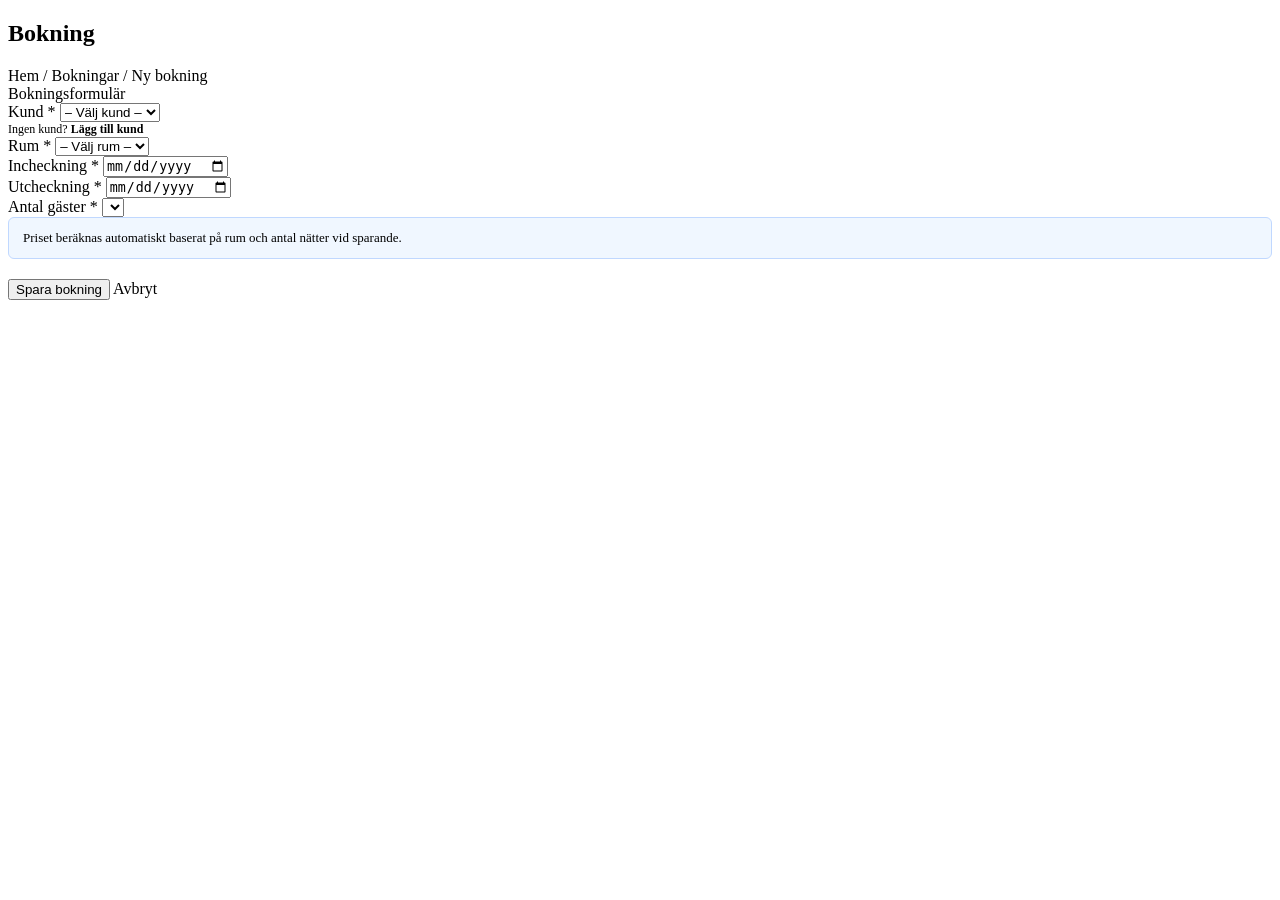
==== src/main/resources/templates/bookings/form.html @ e516f5fc "Initial commit: backend 1 and project setup" ====
<!DOCTYPE html>
<html lang="sv" xmlns:th="http://www.thymeleaf.org">
<head th:replace="~{fragments/layout :: head(${pageTitle})}"><title>Pensionat</title></head>
<body>
<nav th:replace="~{fragments/layout :: navbar}"></nav>

<div class="bk-page-bar">
    <div class="container">
        <h2 th:text="${pageTitle}"><i class="bi bi-calendar-plus me-2"></i>Bokning</h2>
        <div class="bk-breadcrumb">
            <a th:href="@{/}">Hem</a>
            <span class="sep">/</span>
            <a th:href="@{/bookings}">Bokningar</a>
            <span class="sep">/</span>
            <span th:text="${pageTitle}">Ny bokning</span>
        </div>
    </div>
</div>

<main class="container py-4">
    <div class="row justify-content-center">
        <div class="col-md-8 col-lg-7">

            <!-- Error alert -->
            <div class="bk-alert-danger mb-3" th:if="${errorMessage}">
                <i class="bi bi-exclamation-triangle-fill me-2"></i>
                <span th:text="${errorMessage}"></span>
            </div>

            <div class="bk-card">
                <div class="bk-card-header">
                    <i class="bi bi-calendar-check me-2" style="color:var(--bk-blue)"></i>
                    <span th:text="${pageTitle}">Bokningsformulär</span>
                </div>
                <div class="p-4">
                    <form method="post"
                          th:action="${bookingId == null ? '/bookings' : '/bookings/' + bookingId}">

                        <!-- Customer -->
                        <div class="mb-3">
                            <label class="bk-label">
                                <i class="bi bi-person me-1"></i>Kund
                                <span class="text-danger">*</span>
                            </label>
                            <select class="form-select bk-input" name="customerId" required>
                                <option value="">– Välj kund –</option>
                                <option th:each="c : ${customers}"
                                        th:selected="${c.id == selectedCustomerId}"
                                        th:text="${c.fullName + (c.phone != null and !c.phone.isEmpty() ? ' · ' + c.phone : '')}"
                                        th:value="${c.id}"></option>
                            </select>
                            <div class="mt-1" style="font-size:12px; color:var(--bk-text-light)">
                                Ingen kund?
                                <a th:href="@{/customers/new}" style="color:var(--bk-blue); font-weight:700">
                                    Lägg till kund
                                </a>
                            </div>
                        </div>

                        <!-- Room -->
                        <div class="mb-3">
                            <label class="bk-label">
                                <i class="bi bi-door-open me-1"></i>Rum
                                <span class="text-danger">*</span>
                            </label>
                            <select class="form-select bk-input" name="roomId" required>
                                <option value="">– Välj rum –</option>
                                <option th:each="r : ${rooms}"
                                        th:selected="${r.id == selectedRoomId}"
                                        th:text="${'Rum ' + r.roomNumber + ' – ' + r.typeDescription + ' – ' + #numbers.formatDecimal(r.pricePerNight,1,'COMMA',0,'POINT') + ' kr/natt'}"
                                        th:value="${r.id}"></option>
                            </select>
                        </div>

                        <!-- Dates -->
                        <div class="row g-3 mb-3">
                            <div class="col-6">
                                <label class="bk-label">
                                    <i class="bi bi-calendar-arrow-down me-1"></i>Incheckning
                                    <span class="text-danger">*</span>
                                </label>
                                <input class="form-control bk-input" name="checkIn" required
                                       th:value="${selectedCheckIn}" type="date">
                            </div>
                            <div class="col-6">
                                <label class="bk-label">
                                    <i class="bi bi-calendar-arrow-up me-1"></i>Utcheckning
                                    <span class="text-danger">*</span>
                                </label>
                                <input class="form-control bk-input" name="checkOut" required
                                       th:value="${selectedCheckOut}" type="date">
                            </div>
                        </div>

                        <!-- Guests -->
                        <div class="mb-4">
                            <label class="bk-label">
                                <i class="bi bi-people me-1"></i>Antal gäster
                                <span class="text-danger">*</span>
                            </label>
                            <select class="form-select bk-input" name="numberOfGuests" required>
                                <option th:each="n : ${#numbers.sequence(1,4)}"
                                        th:selected="${n == selectedGuests}"
                                        th:text="${n + (n == 1 ? ' gäst' : ' gäster')}"
                                        th:value="${n}"></option>
                            </select>
                        </div>

                        <!-- Info box -->
                        <div style="background:#f0f7ff; border:1px solid #c0d8ff; border-radius:6px; padding:12px 14px; margin-bottom:20px; font-size:13px;">
                            <i class="bi bi-info-circle-fill me-2" style="color:var(--bk-blue)"></i>
                            Priset beräknas automatiskt baserat på rum och antal nätter vid sparande.
                        </div>

                        <div class="d-flex gap-2">
                            <button class="btn btn-bk px-4" type="submit">
                                <i class="bi bi-check-lg me-1"></i>Spara bokning
                            </button>
                            <a class="btn btn-outline-secondary" th:href="@{/bookings}">
                                <i class="bi bi-x me-1"></i>Avbryt
                            </a>
                        </div>
                    </form>
                </div>
            </div>

        </div>
    </div>
</main>

<footer th:replace="~{fragments/layout :: footer}"></footer>
<div th:replace="~{fragments/layout :: scripts}"></div>
</body>
</html>
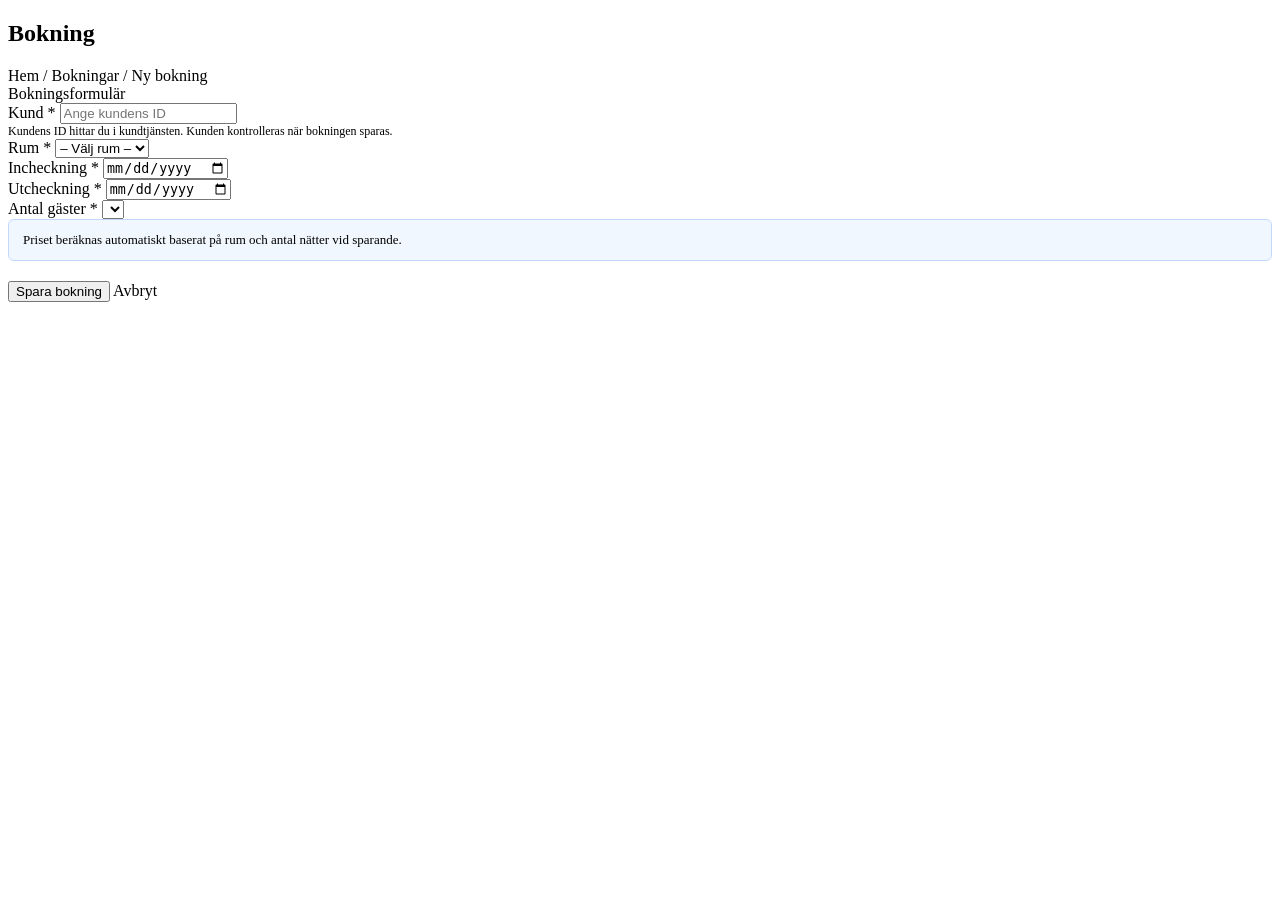
==== commit 73918431: "Refactor: remove Customer entity from booking-service, bookings now only store customerId" ====
--- a/src/main/resources/templates/bookings/form.html
+++ b/src/main/resources/templates/bookings/form.html
@@ -42,18 +42,11 @@
                                 <i class="bi bi-person me-1"></i>Kund
                                 <span class="text-danger">*</span>
                             </label>
-                            <select class="form-select bk-input" name="customerId" required>
-                                <option value="">– Välj kund –</option>
-                                <option th:each="c : ${customers}"
-                                        th:selected="${c.id == selectedCustomerId}"
-                                        th:text="${c.fullName + (c.phone != null and !c.phone.isEmpty() ? ' · ' + c.phone : '')}"
-                                        th:value="${c.id}"></option>
-                            </select>
+                            <input class="form-control bk-input" type="number" name="customerId"
+                                   th:value="${selectedCustomerId}" required
+                                   placeholder="Ange kundens ID">
                             <div class="mt-1" style="font-size:12px; color:var(--bk-text-light)">
-                                Ingen kund?
-                                <a th:href="@{/customers/new}" style="color:var(--bk-blue); font-weight:700">
-                                    Lägg till kund
-                                </a>
+                                Kundens ID hittar du i kundtjänsten. Kunden kontrolleras när bokningen sparas.
                             </div>
                         </div>
 
@@ -131,4 +124,4 @@
 <footer th:replace="~{fragments/layout :: footer}"></footer>
 <div th:replace="~{fragments/layout :: scripts}"></div>
 </body>
-</html>
+</html>
